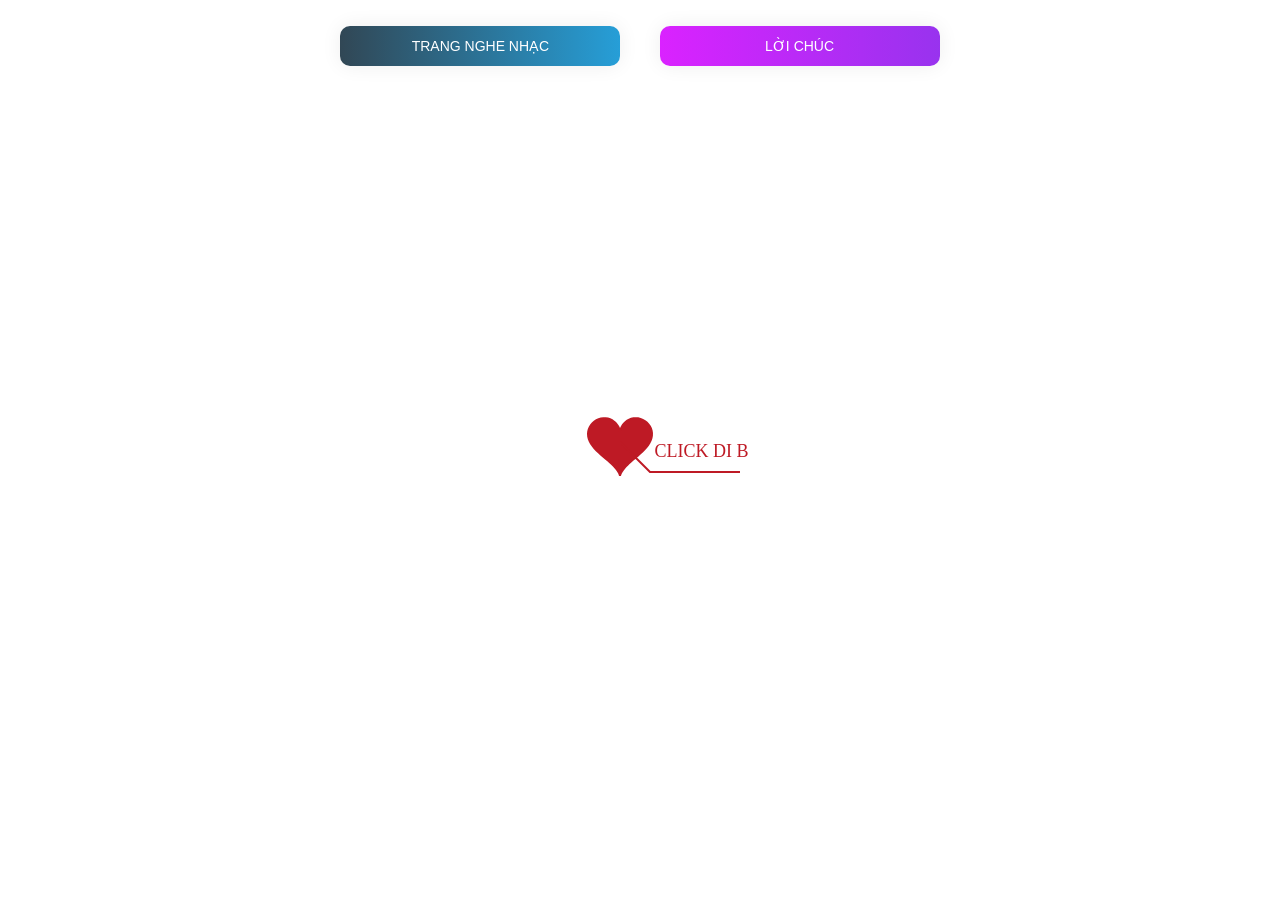
==== timeline.html @ 23359d14 "innit file" ====
﻿<!DOCTYPE html PUBLIC "-//W3C//DTD XHTML 1.0 Strict//EN" "http://www.w3.org/TR/xhtml1/DTD/xhtml1-strict.dtd">
<html xml:lang="en" xmlns="http://www.w3.org/1999/xhtml">
<head>
		<meta http-equiv="Content-Type" content="text/html; charset=UTF-8">
		<link rel="icon" type="image/png" href="./img/CILKGax.png">
		<title>HappybirthdayTL</title>	    
        <link type="text/css" rel="stylesheet" href="./css/default.css">
        <link rel="stylesheet" href="./css/style.css">
		<script type="text/javascript" src="./js/jquery.min.js"></script>
		<script type="text/javascript" src="./js/jscex.min.js"></script>
		<script type="text/javascript" src="./js/jscex-parser.js"></script>
		<script type="text/javascript" src="./js/jscex-jit.js"></script>
		<script type="text/javascript" src="./js/jscex-builderbase.min.js"></script>
		<script type="text/javascript" src="./js/jscex-async.min.js"></script>
		<script type="text/javascript" src="./js/jscex-async-powerpack.min.js"></script>
		<script type="text/javascript" src="./js/functions.js" charset="utf-8"></script>
		<script type="text/javascript" src="./js/love.js" charset="utf-8"></script>
	    <style type="text/css"></style>

</head>
    <body>
        <div class="buttons">
            <a href="index.html" class="btn btn-bir">trang nghe nhạc</a>
            <a href="timeline.html" class="btn btn-timeline">Lời Chúc</a>
        </div>
        <div id="main">
             <div id="wrap">
                <div id="text">
			        <div id="code">
			      <font color="#3500ff"><span class="say">Chúc mừng sinh nhật Thuỳ Linh nhaa</span><br>
						<span class="say">Chúc b có một tuổi mới thật vui vẻ, hạnh phúc, thành công nha</span><br>
                        <span class="say">(t có nhớ là b mong muốn được đi trao đổi chúc bạn được chọn để ht ước nguyện nha<3)</span><br>
						<span class="say">Tuổi mới mong b đón nhận được nhiều nguồn năng lượng tích cực</span><br>
						<span class="say">Đặc biệt là không nên suy nghĩ tiêu cực nữa nghen😊</span><br>
						<span class="say">Hãy cứ là chính mình (vượt qua được chính mình của 20t càng tốt hì)</span><br>
						<span class="say">Đây là món quà cũng như tấm lòng nho nhỏ của tớ</span><br>
						<span class="say">T nghĩ nó rất là xấu nhưng mong b nhận cho tớ vui nhé💙</span><br>
						<span class="say">Trong thời gian thi cử vừa qua t bị thiếu ngủ quá:(( nên có nói với làm gì sai </span><br>
						<span class="say">Mong bạm bỏ qua và chỉ ra cho t rút kinh nghiệm nhé😊</span><br>
						<span class="say">---------------------------------------------------------</span><br>
						<span class="say">Cuối cùng t rất vui khi được lm quen với bạn😁</span><br>
						<span class="say"><span class="space"></span> VÀ....</span><br>


						<span class="say">Chúc bạn sinh nhật vui vẻ một lần nữa nhé🎀🎁.</span><br>

                        <span class="say"><span class="space"></span> 29/01/2026</span>

                           <span class="say"><span class="space"></span>_trquang05_</span>
			  </font></p>
      </div>
                </div>
                <div id="clock-box">
					<span class="STYLE1"> CMSN TL:03/02/200x</span>  
              </div>
                <canvas id="canvas" width="1100" height="680"></canvas>
            </div>
            
        </div>

    <audio id="player" autoplay loop>
        <source src="./music/music.mp3" type="audio/mp3" />
    </audio>
    <script>
    (function(){
        var canvas = $('#canvas');
		
        if (!canvas[0].getContext) {
            $("#error").show();
            return false;        }

        var width = canvas.width();
        var height = canvas.height();        
        canvas.attr("width", width);
        canvas.attr("height", height);
        var opts = {
            seed: {
                x: width / 2 - 20,
                color: "rgb(190, 26, 37)",
                scale: 2
            },
            branch: [
                [535, 680, 570, 250, 500, 200, 30, 100, [
                    [540, 500, 455, 417, 340, 400, 13, 100, [
                        [450, 435, 434, 430, 394, 395, 2, 40]
                    ]],
                    [550, 445, 600, 356, 680, 345, 12, 100, [
                        [578, 400, 648, 409, 661, 426, 3, 80]
                    ]],
                    [539, 281, 537, 248, 534, 217, 3, 40],
                    [546, 397, 413, 247, 328, 244, 9, 80, [
                        [427, 286, 383, 253, 371, 205, 2, 40],
                        [498, 345, 435, 315, 395, 330, 4, 60]
                    ]],
                    [546, 357, 608, 252, 678, 221, 6, 100, [
                        [590, 293, 646, 277, 648, 271, 2, 80]
                    ]]
                ]] 
            ],
            bloom: {
                num: 700,
                width: 1080,
                height: 650,
            },
            footer: {
                width: 1200,
                height: 5,
                speed: 10,
            }
        }

        var tree = new Tree(canvas[0], width, height, opts);
        var seed = tree.seed;
        var foot = tree.footer;
        var hold = 1;

        canvas.click(function(e) {
            var offset = canvas.offset(), x, y;
            x = e.pageX - offset.left;
            y = e.pageY - offset.top;
            if (seed.hover(x, y)) {
                hold = 0; 
                canvas.unbind("click");
                canvas.unbind("mousemove");
                canvas.removeClass('hand');
            }
        }).mousemove(function(e){
            var offset = canvas.offset(), x, y;
            x = e.pageX - offset.left;
            y = e.pageY - offset.top;
            canvas.toggleClass('hand', seed.hover(x, y));
        });

        var seedAnimate = eval(Jscex.compile("async", function () {
            seed.draw();
            while (hold) {
                $await(Jscex.Async.sleep(10));
            }
            while (seed.canScale()) {
                seed.scale(0.95);
                $await(Jscex.Async.sleep(10));
            }
            while (seed.canMove()) {
                seed.move(0, 2);
                foot.draw();
                $await(Jscex.Async.sleep(10));
            }
        }));

        var growAnimate = eval(Jscex.compile("async", function () {
            do {
    	        tree.grow();
                $await(Jscex.Async.sleep(10));
            } while (tree.canGrow());
        }));

        var flowAnimate = eval(Jscex.compile("async", function () {
            do {
    	        tree.flower(2);
                $await(Jscex.Async.sleep(10));
            } while (tree.canFlower());
        }));

        var moveAnimate = eval(Jscex.compile("async", function () {
            tree.snapshot("p1", 240, 0, 610, 680);
            while (tree.move("p1", 500, 0)) {
                foot.draw();
                $await(Jscex.Async.sleep(10));
            }
            foot.draw();
            tree.snapshot("p2", 500, 0, 610, 680);

            canvas.parent().css("background", "url(" + tree.toDataURL('image/png') + ")");
            canvas.css("background", "#ffe");
            $await(Jscex.Async.sleep(300));
            canvas.css("background", "none");
        }));

        var jumpAnimate = eval(Jscex.compile("async", function () {
            var ctx = tree.ctx;
            while (true) {
                tree.ctx.clearRect(0, 0, width, height);
                tree.jump();
                foot.draw();
                $await(Jscex.Async.sleep(25));
            }
        }));

        var textAnimate = eval(Jscex.compile("async", function () {
		    $("#code").show().typewriter();
            $("#clock-box").fadeIn(500);
            while (true) {
                timeElapse(together);
                $await(Jscex.Async.sleep(1000));
            }
        }));

        var runAsync = eval(Jscex.compile("async", function () {
            $await(seedAnimate());
            $await(growAnimate());
            $await(flowAnimate());
            $await(moveAnimate());

            textAnimate().start();

            $await(jumpAnimate());
        }));

        runAsync().start();
    })();
    </script>
</div>
</body>
</html>
---- css/default.css ----
body {
    margin: 0;
    padding: 0;
    /* Ảnh nền của trang thứ 2 nếu bạn muốn thay đổi thì nó tại đây */
    background-image: url("../img/9SHW2XH.jpg");
    background-size: cover;
    background-repeat: no-repeat;
    font-size: 14px;
    font-family: "sans-serif", "sans-serif", sans-serif;
    color: #660086;
    overflow: auto;
}
a {
    color: #00ff45;
    font-size: 14px;
    text-decoration: none;
}
#main {
    width: 100%;
}
#wrap {
    position: relative;
    margin: 0 auto;
    width: 1100px;
    height: 680px;
    margin-top: 10px;
}
#text {
    width: 400px;
    height: 425px;
    left: 60px;
    top: 80px;
    position: absolute;
}
#code {
    display: none;
    font-size: 16px;
}
#clock-box {
    position: absolute;
    left: 60px;
    top: 550px;
    font-size: 28px;
    display: none;
}
#clock-box a {
    font-size: 28px;
    text-decoration: none;
}
#clock {
    margin-left: 48px;
}
#clock .digit {
    font-size: 64px;
}
#canvas {
    margin: 0 auto;
    width: 1100px;
    height: 680px;
}
#error {
    margin: 0 auto;
    text-align: center;
    margin-top: 60px;
    display: none;
}
.hand {
    cursor: pointer;
}
#code {
    width: 500px;
    color: #3b6900;
    font-family: cursive;
}
.space {
    margin-right: 150px;
}
---- css/style.css ----
@import url("https://fonts.googleapis.com/css2?family=Roboto:ital,wght@0,100;0,300;0,400;0,500;0,700;1,300;1,400&display=swap");

/* ================= RESET & GLOBAL ================= */
* {
    margin: 0;
    padding: 0;
    box-sizing: border-box;
}

html {
    scroll-behavior: smooth;
    font-family: "Roboto", sans-serif;
}

body {
    width: 100%;
    max-width: 100%;
    overflow-x: hidden;
}

a {
    text-decoration: none;
}

/* ================= PAGE MAIN ================= */
.page__main {
    background-image: url("../img/background.png");
    background-repeat: no-repeat;
    background-size: cover;
    background-position: center;
    min-height: 100vh;
}

/* ================= BUTTON GROUP ================= */
.buttons {
    display: flex;
    flex-wrap: wrap;
    justify-content: center;
    gap: 1.2rem;
    padding: 1rem;
}

/* ================= BUTTON COMMON ================= */
.btn-bir,
.btn-timeline,
.btn-gallery {
    width: 100%;
    max-width: 280px;
    padding: 12px 20px;
    margin: 10px;
    text-align: center;
    text-transform: uppercase;
    transition: 0.5s;
    background-size: 200% auto;
    color: #fff;
    box-shadow: 0 0 20px #eee;
    border-radius: 10px;
    display: block;
}

/* ================= BUTTON STYLES ================= */
.btn-bir {
    background-image: linear-gradient(
        to right,
        #314755 0%,
        #26a0da 51%,
        #314755 100%
    );
}

.btn-timeline {
    background-image: linear-gradient(
        to right,
        #da22ff 0%,
        #9733ee 51%,
        #da22ff 100%
    );
}

.btn-gallery {
    background-image: linear-gradient(
        to right,
        #02aab0 0%,
        #00cdac 51%,
        #02aab0 100%
    );
}

/* ================= BUTTON HOVER ================= */
.btn-bir:hover,
.btn-timeline:hover,
.btn-gallery:hover {
    background-position: right center;
    color: #fff;
}

/* ================= AVATAR / COVER ================= */
.cover {
    width: clamp(140px, 40vw, 240px);
    height: clamp(140px, 40vw, 240px);
    margin: 3rem auto 0 auto;
    display: block;

    border-radius: 50%;
    border: 5px solid rgb(255, 17, 0);
    box-shadow: 0 0 30px #eee;
}

/* ================= MOBILE OPTIMIZE ================= */
@media (max-width: 600px) {
    .buttons {
        gap: 0.8rem;
    }

    .btn-bir,
    .btn-timeline,
    .btn-gallery {
        font-size: 14px;
    }
}
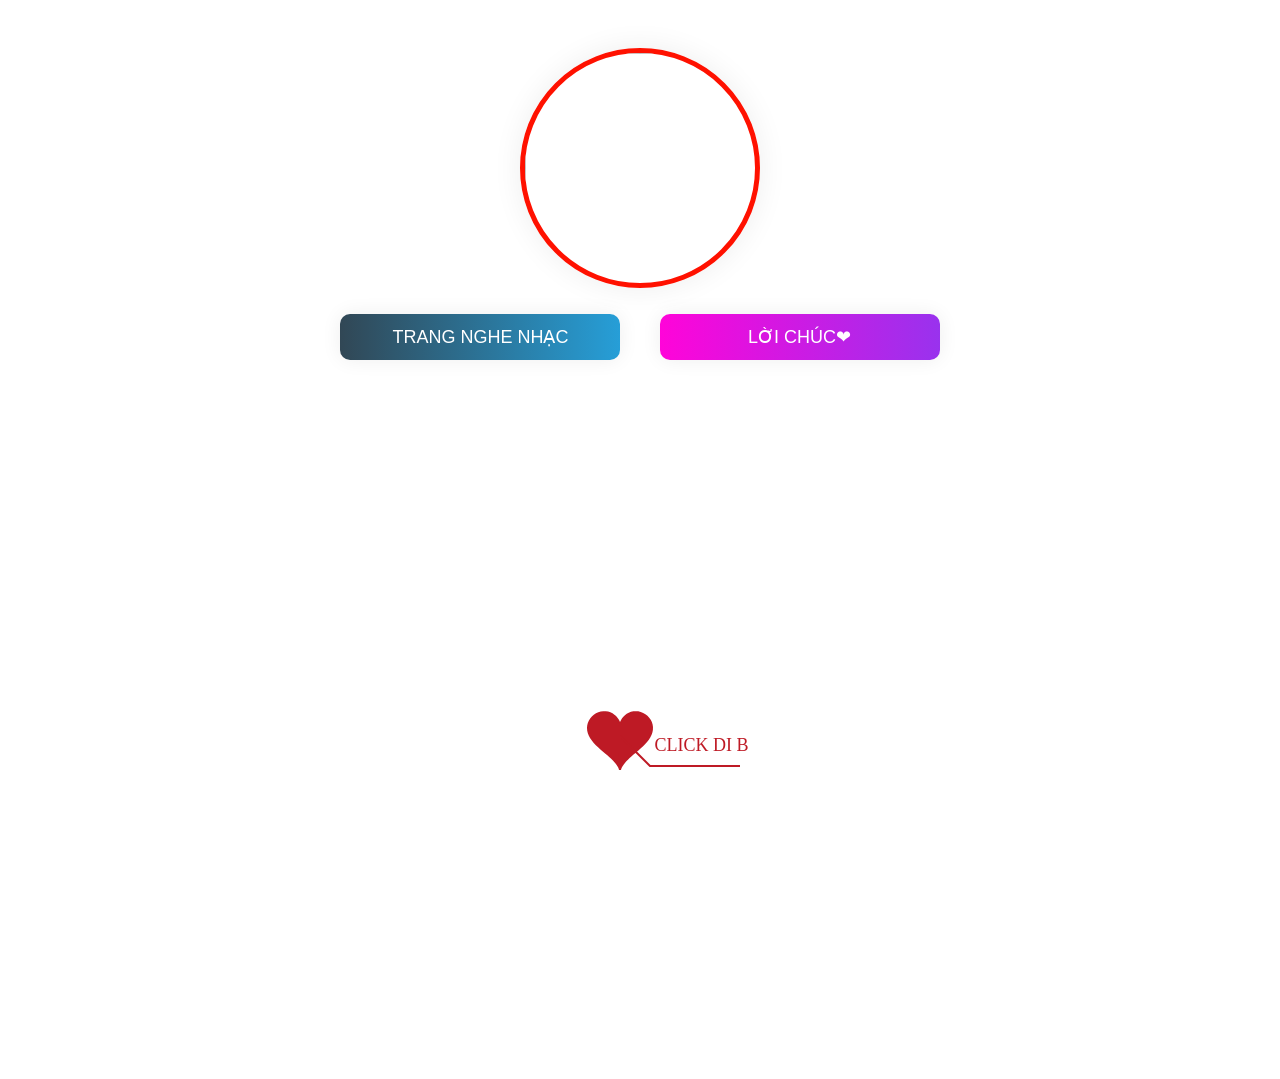
==== commit 8bccf905: "hihihihi" ====
--- a/timeline.html
+++ b/timeline.html
@@ -1,4 +1,4 @@
-﻿<!DOCTYPE html PUBLIC "-//W3C//DTD XHTML 1.0 Strict//EN" "http://www.w3.org/TR/xhtml1/DTD/xhtml1-strict.dtd">
+<!DOCTYPE html PUBLIC "-//W3C//DTD XHTML 1.0 Strict//EN" "http://www.w3.org/TR/xhtml1/DTD/xhtml1-strict.dtd">
 <html xml:lang="en" xmlns="http://www.w3.org/1999/xhtml">
 <head>
 		<meta http-equiv="Content-Type" content="text/html; charset=UTF-8">
@@ -19,39 +19,38 @@
 
 </head>
     <body>
+         <img src="https://scontent.fhan3-5.fna.fbcdn.net/v/t39.30808-6/489375109_2080727679078614_808486477560307834_n.jpg?stp=c0.225.1366.1366a_dst-jpg_s206x206_tt6&_nc_cat=110&ccb=1-7&_nc_sid=50ad20&_nc_eui2=AeHRwqhzXEvzjdJOslc9BHHwZwMxU62Sp4RnAzFTrZKnhHw4UP4fCppZmuuUp7rz1DK7-HYOMxca3Psj-RHfgS6O&_nc_ohc=8XHcmAfw8REQ7kNvwHvScl0&_nc_oc=AdnIZXCi2G-_23SQ6EsxouetGvI5D2LuIdW5fuBai6Vi8imF2HyZHNeI0aSsyPeSpbsT5jCGTEvo2pn8NuBrGKd6&_nc_zt=23&_nc_ht=scontent.fhan3-5.fna&_nc_gid=D7SBEDaAk2ma_v_YItTKbA&oh=00_AftfzbKTzD1DLybFCFjC8DkXEpVh4bCd5K_vOkXG1tIv4w&oe=6983D845" alt="" class="cover" />
         <div class="buttons">
             <a href="index.html" class="btn btn-bir">trang nghe nhạc</a>
-            <a href="timeline.html" class="btn btn-timeline">Lời Chúc</a>
+            <a href="timeline.html" class="btn btn-timeline">Lời Chúc❤</a>
         </div>
         <div id="main">
              <div id="wrap">
                 <div id="text">
 			        <div id="code">
-			      <font color="#3500ff"><span class="say">Chúc mừng sinh nhật Thuỳ Linh nhaa</span><br>
-						<span class="say">Chúc b có một tuổi mới thật vui vẻ, hạnh phúc, thành công nha</span><br>
-                        <span class="say">(t có nhớ là b mong muốn được đi trao đổi chúc bạn được chọn để ht ước nguyện nha<3)</span><br>
-						<span class="say">Tuổi mới mong b đón nhận được nhiều nguồn năng lượng tích cực</span><br>
-						<span class="say">Đặc biệt là không nên suy nghĩ tiêu cực nữa nghen😊</span><br>
+			      <font position="absolute";
+                  size="3.85px" color="#FF0000"><span class="say">Chúc mừng sinh nhật Thuỳ Linh nhaa</span><br>
+                    <span class="say">Bạn xem đến đây thì chắc là nay đúng sinh nhật rùi nè😊🎂</span><br>
+						<span class="say">Chúc b 1 buổi sinh nhật thật bùng lổ nha(nhớ mang bánh kẹo cho t đó😂)</span><br>
+						<span class="say">Chúc b c vui vẻ,ó một tuổi mới thật hạnh phúc, thành công nha</span><br>
+						<span class="say">Đặc biệt là không được suy nghĩ tiêu cực nữa nghen😊</span><br>
 						<span class="say">Hãy cứ là chính mình (vượt qua được chính mình của 20t càng tốt hì)</span><br>
 						<span class="say">Đây là món quà cũng như tấm lòng nho nhỏ của tớ</span><br>
-						<span class="say">T nghĩ nó rất là xấu nhưng mong b nhận cho tớ vui nhé💙</span><br>
-						<span class="say">Trong thời gian thi cử vừa qua t bị thiếu ngủ quá:(( nên có nói với làm gì sai </span><br>
-						<span class="say">Mong bạm bỏ qua và chỉ ra cho t rút kinh nghiệm nhé😊</span><br>
+					  <span class="say">Trong túi t gửi sẽ có thêm một ít đồ tặng bạn nhớ là phải dùng đó nhé😑</span><br>
+						<span class="say">Trong túi có găng tay bạn đi viện sớm với trời đang lạnh thì nên đeo vào cho ấm tay nha</span><br>
+					  <span class="say">Một ít kẹo với socola(không khuyến khích b ăn nhiều nhưng mà nên có trong người để lúc nào bị tụt huyết áp thì có đồ ngọt ăn đỡ nha. Dạo này đang phải trực đêm nữa nên lúc nào mệt thì ăn nha:3,đi trực về nhớ ăn uống ngủ đủ biết giữ sk đó nha đồ cứng đầu à😂😁) </span><br>
+					  <span class="say">T nghĩ nó không được như mọi người tặng nhưng mong b nhận cho tớ vui nhé💙</span><br>
 						<span class="say">---------------------------------------------------------</span><br>
 						<span class="say">Cuối cùng t rất vui khi được lm quen với bạn😁</span><br>
 						<span class="say"><span class="space"></span> VÀ....</span><br>
-
-
 						<span class="say">Chúc bạn sinh nhật vui vẻ một lần nữa nhé🎀🎁.</span><br>
-
-                        <span class="say"><span class="space"></span> 29/01/2026</span>
-
-                           <span class="say"><span class="space"></span>_trquang05_</span>
+                        <span class="say"><span class="space"></span> Ngày đầu tháng:01/02/2026</span><br>
+                           <span class="say" aria-setsize="18px"><span class="space"></span><span class="say"><span class="space"></span>_trquang05_</span>
 			  </font></p>
       </div>
                 </div>
                 <div id="clock-box">
-					<span class="STYLE1"> CMSN TL:03/02/200x</span>  
+					<br><br><br><span class="STYLE1" style="color: #ff04d9;">Thuỳ Linh:03/02</span>  
               </div>
                 <canvas id="canvas" width="1100" height="680"></canvas>
             </div>
--- a/css/default.css
+++ b/css/default.css
@@ -1,41 +1,59 @@
 body {
     margin: 0;
     padding: 0;
-    /* Ảnh nền của trang thứ 2 nếu bạn muốn thay đổi thì nó tại đây */
-    background-image: url("../img/9SHW2XH.jpg");
+    background-image: url("https://png.pngtree.com/background/20250106/original/pngtree-birthday-card-template-design-with-colorful-background-picture-image_16071774.jpg");
     background-size: cover;
+    background-position: center;
     background-repeat: no-repeat;
+
     font-size: 14px;
-    font-family: "sans-serif", "sans-serif", sans-serif;
+    font-family: sans-serif;
     color: #660086;
-    overflow: auto;
+
+    overflow-x: hidden; 
 }
+
 a {
-    color: #00ff45;
-    font-size: 14px;
+    color: #f60404;
+    font-size: 18px;
     text-decoration: none;
 }
+
 #main {
     width: 100%;
 }
+
 #wrap {
     position: relative;
+    margin: 10px auto 0;
+    width: 1100px;
+    height: 680px;
+}
+
+#canvas {
     margin: 0 auto;
     width: 1100px;
     height: 680px;
-    margin-top: 10px;
 }
+
 #text {
     width: 400px;
     height: 425px;
     left: 60px;
     top: 80px;
     position: absolute;
+     
+
 }
+
 #code {
     display: none;
     font-size: 16px;
+    width: 500px;
+    color: #3b6900;
+    font-family: cursive;
 }
+
 #clock-box {
     position: absolute;
     left: 60px;
@@ -43,35 +61,79 @@
     font-size: 28px;
     display: none;
 }
+
 #clock-box a {
     font-size: 28px;
-    text-decoration: none;
 }
+
 #clock {
     margin-left: 48px;
 }
+
 #clock .digit {
     font-size: 64px;
 }
-#canvas {
-    margin: 0 auto;
-    width: 1100px;
-    height: 680px;
-}
+
 #error {
-    margin: 0 auto;
+    margin: 60px auto 0;
     text-align: center;
-    margin-top: 60px;
     display: none;
 }
+
 .hand {
     cursor: pointer;
 }
-#code {
-    width: 500px;
-    color: #3b6900;
-    font-family: cursive;
-}
+
 .space {
     margin-right: 150px;
 }
+
+@media (max-width: 768px) {
+    #wrap,
+    #canvas {
+        width: 100vw;
+        height: auto;
+        transform: scale(0.9);
+        transform-origin: top center;
+    }
+
+    #text {
+        position: relative;
+        width: 90%;
+        height: auto;
+        left: 5%;
+        top: 40px;
+    }
+
+    #clock-box {
+        position: relative;
+        left: 0;
+        top: 0;
+        margin-top: 20px;
+        text-align: center;
+        font-size: 20px;
+    }
+
+    #clock {
+        margin-left: 0;
+    }
+
+    #clock .digit {
+        font-size: 42px;
+    }
+
+    a {
+        font-size: 16px;
+    }
+}
+
+@media (max-width: 480px) {
+    #wrap,
+    #canvas {
+        transform: scale(0.8);
+    }
+
+    #clock .digit {
+        font-size: 36px;
+    }
+}
--- a/css/style.css
+++ b/css/style.css
@@ -16,6 +16,7 @@
     width: 100%;
     max-width: 100%;
     overflow-x: hidden;
+    
 }
 
 a {
@@ -24,7 +25,7 @@
 
 /* ================= PAGE MAIN ================= */
 .page__main {
-    background-image: url("../img/background.png");
+    background-image: url("https://png.pngtree.com/background/20240615/original/pngtree-natures-summer-delight-sunflowers-field-with-a-breathtaking-blue-sky-background-picture-image_9348263.jpg");
     background-repeat: no-repeat;
     background-size: cover;
     background-position: center;
@@ -57,7 +58,21 @@
     border-radius: 10px;
     display: block;
 }
+.message {
+    font-size: 22px;
+    line-height: 1.7;
+    color: #3a07f5; 
+    font-weight: 600;
 
+    background: rgba(255, 255, 255, 0.65);
+    padding: 12px 16px;
+    border-radius: 10px;
+    max-width: 98%;
+     text-align: center;
+    margin-left: 22.5px; 
+
+
+}
 /* ================= BUTTON STYLES ================= */
 .btn-bir {
     background-image: linear-gradient(
@@ -71,7 +86,7 @@
 .btn-timeline {
     background-image: linear-gradient(
         to right,
-        #da22ff 0%,
+        #ff04d9 0%,
         #9733ee 51%,
         #da22ff 100%
     );
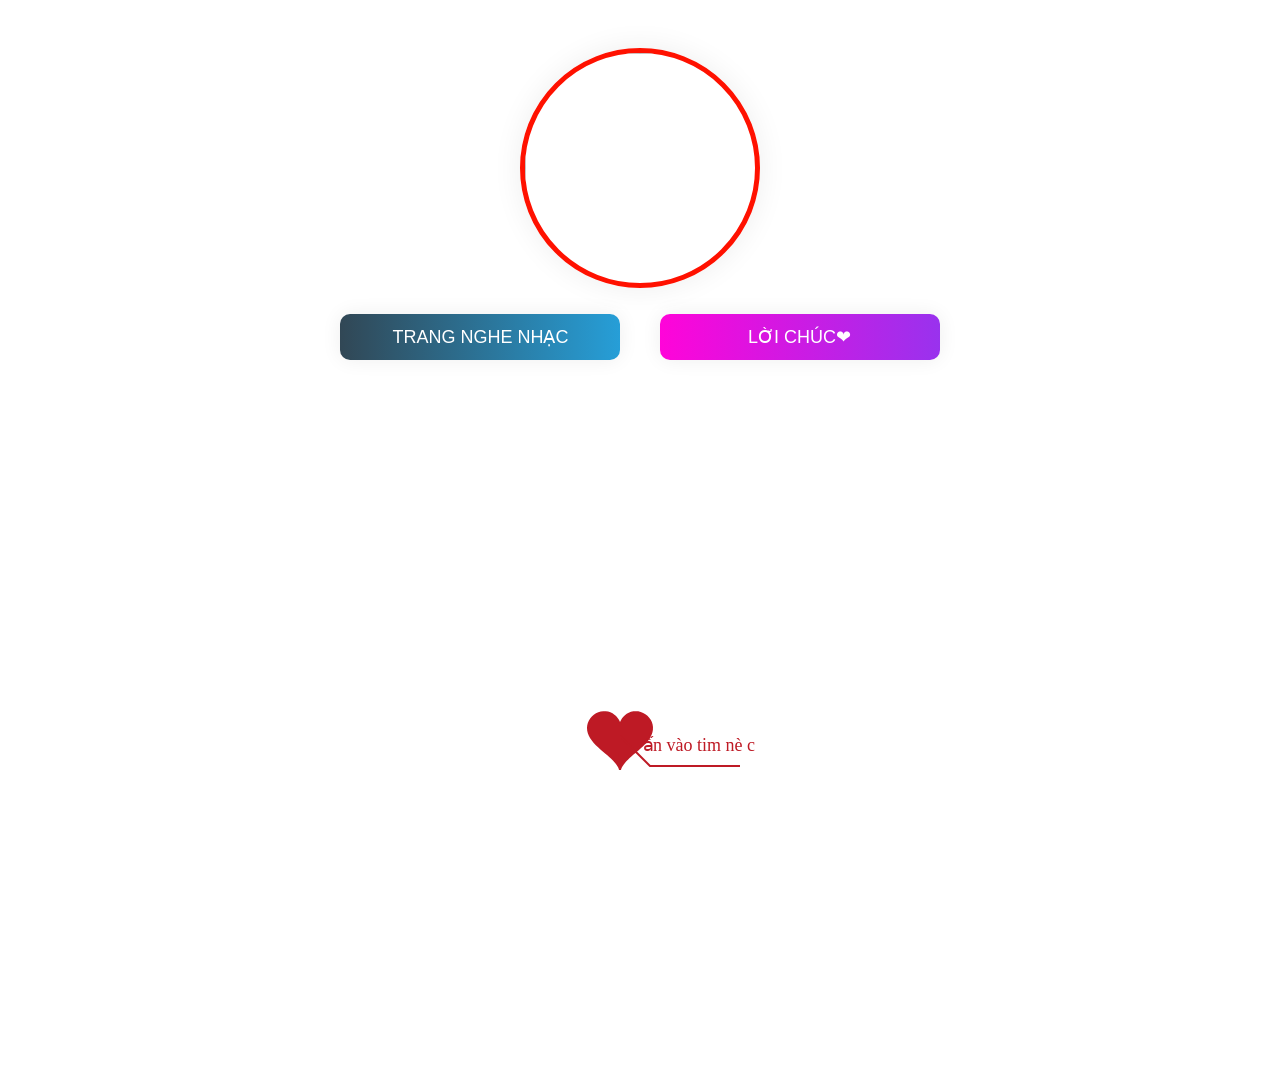
==== commit 1763c24b: "TN2 FIX" ====
--- a/timeline.html
+++ b/timeline.html
@@ -3,7 +3,7 @@
 <head>
 		<meta http-equiv="Content-Type" content="text/html; charset=UTF-8">
 		<link rel="icon" type="image/png" href="./img/CILKGax.png">
-		<title>HappybirthdayTL</title>	    
+		<title>HappybirthdayTN</title>	    
         <link type="text/css" rel="stylesheet" href="./css/default.css">
         <link rel="stylesheet" href="./css/style.css">
 		<script type="text/javascript" src="./js/jquery.min.js"></script>
@@ -19,7 +19,7 @@
 
 </head>
     <body>
-         <img src="https://scontent.fhan3-5.fna.fbcdn.net/v/t39.30808-6/489375109_2080727679078614_808486477560307834_n.jpg?stp=c0.225.1366.1366a_dst-jpg_s206x206_tt6&_nc_cat=110&ccb=1-7&_nc_sid=50ad20&_nc_eui2=AeHRwqhzXEvzjdJOslc9BHHwZwMxU62Sp4RnAzFTrZKnhHw4UP4fCppZmuuUp7rz1DK7-HYOMxca3Psj-RHfgS6O&_nc_ohc=8XHcmAfw8REQ7kNvwHvScl0&_nc_oc=AdnIZXCi2G-_23SQ6EsxouetGvI5D2LuIdW5fuBai6Vi8imF2HyZHNeI0aSsyPeSpbsT5jCGTEvo2pn8NuBrGKd6&_nc_zt=23&_nc_ht=scontent.fhan3-5.fna&_nc_gid=D7SBEDaAk2ma_v_YItTKbA&oh=00_AftfzbKTzD1DLybFCFjC8DkXEpVh4bCd5K_vOkXG1tIv4w&oe=6983D845" alt="" class="cover" />
+         <img src="https://avatarngau.sbs/wp-content/uploads/2025/05/avatar-hoa-hong-5.jpg" alt="" class="cover" />
         <div class="buttons">
             <a href="index.html" class="btn btn-bir">trang nghe nhạc</a>
             <a href="timeline.html" class="btn btn-timeline">Lời Chúc❤</a>
@@ -28,29 +28,29 @@
              <div id="wrap">
                 <div id="text">
 			        <div id="code">
-			      <font position="absolute";
-                  size="3.85px" color="#FF0000"><span class="say">Chúc mừng sinh nhật Thuỳ Linh nhaa</span><br>
-                    <span class="say">Bạn xem đến đây thì chắc là nay đúng sinh nhật rùi nè😊🎂</span><br>
-						<span class="say">Chúc b 1 buổi sinh nhật thật bùng lổ nha(nhớ mang bánh kẹo cho t đó😂)</span><br>
-						<span class="say">Chúc b c vui vẻ,ó một tuổi mới thật hạnh phúc, thành công nha</span><br>
-						<span class="say">Đặc biệt là không được suy nghĩ tiêu cực nữa nghen😊</span><br>
-						<span class="say">Hãy cứ là chính mình (vượt qua được chính mình của 20t càng tốt hì)</span><br>
-						<span class="say">Đây là món quà cũng như tấm lòng nho nhỏ của tớ</span><br>
-					  <span class="say">Trong túi t gửi sẽ có thêm một ít đồ tặng bạn nhớ là phải dùng đó nhé😑</span><br>
-						<span class="say">Trong túi có găng tay bạn đi viện sớm với trời đang lạnh thì nên đeo vào cho ấm tay nha</span><br>
-					  <span class="say">Một ít kẹo với socola(không khuyến khích b ăn nhiều nhưng mà nên có trong người để lúc nào bị tụt huyết áp thì có đồ ngọt ăn đỡ nha. Dạo này đang phải trực đêm nữa nên lúc nào mệt thì ăn nha:3,đi trực về nhớ ăn uống ngủ đủ biết giữ sk đó nha đồ cứng đầu à😂😁) </span><br>
-					  <span class="say">T nghĩ nó không được như mọi người tặng nhưng mong b nhận cho tớ vui nhé💙</span><br>
-						<span class="say">---------------------------------------------------------</span><br>
-						<span class="say">Cuối cùng t rất vui khi được lm quen với bạn😁</span><br>
-						<span class="say"><span class="space"></span> VÀ....</span><br>
-						<span class="say">Chúc bạn sinh nhật vui vẻ một lần nữa nhé🎀🎁.</span><br>
-                        <span class="say"><span class="space"></span> Ngày đầu tháng:01/02/2026</span><br>
+			      <font
+                  size="3.85px" color="#FF0000"><span class="say">Chúc mừng sinh nhật Thanh Nhàn nhaa</span><br>
+                    <span class="say">Chúc cô giáo thêm 1 tuổi mới thật vui vẻ, hạnh phúc, xinh đẹp nè🎂</span><br>
+						<span class="say">Mong rằng tuổi mới của cậu sẽ tràn ngập những điều dịu dàng</span><br>
+						<span class="say">Như cách cậu nhẹ nhàng xuất hiện trong list tin nhắn của tớ vậy🙄 </span><br>
+						<span class="say">2 tuần vừa rồi đã làm cậu nhiều áp lực rồi, nay là lúc nghỉ ngơi nhé</span><br>
+						<span class="say">Đi ăn liên hoan với bạn của cậu nào😁</span><br>
+						<span class="say"> Còn tớ hẹn cậu chủ nhật nhé đc ko nè </span><br>
+						<span class="say"></span>Cảm ơn cậu đã xem đến đây mặc dù tớ biết nó không được hấp dẫn lắm😊<br>
+						<span class="say">------------------------------------------------------</span><br>
+						<span class="say">Sẽ thật tuyệt nếu được đón thêm nhiều sinh nhật cùng cậu nữa💙</span><br>
+						<span class="say">Cô giáo xinh đẹp, dịu dàng của ...</span><br>
+                        <span class="say">Tớ nghĩ cậu là người luôn tự thu mình tự giải quyết mọi vấn đề nhưng...</span><br>
+                        <span class="say">Tớ hi vọng một ngày nào đó tớ được đồng hành để chia sẻ áp lực và giải quyết vấn đề cùng cậu💙</span><br>
+                        <span class="say"><span class="space"></span> VÀ....</span><br>
+						<span class="say">Chúc cậu sinh nhật vui vẻ một lần nữa nhé🎀🎁.</span><br>
+                        <span class="say"><span class="space"></span>Thứ 3: 12/05/2026</span><br>
                            <span class="say" aria-setsize="18px"><span class="space"></span><span class="say"><span class="space"></span>_trquang05_</span>
-			  </font></p>
+                        </font></p>
       </div>
                 </div>
                 <div id="clock-box">
-					<br><br><br><span class="STYLE1" style="color: #ff04d9;">Thuỳ Linh:03/02</span>  
+					<br><br><br><br><br><span class="STYLE1" style="color: #ff04d9;">Thanh Nhàn👩‍🏫: 16/05/2005</span>  
               </div>
                 <canvas id="canvas" width="1100" height="680"></canvas>
             </div>
--- a/css/default.css
+++ b/css/default.css
@@ -1,3 +1,13 @@
+
+* {
+    box-sizing: border-box;
+}
+
+html, body {
+    width: 100%;
+    overflow-x: hidden;
+}
+
 body {
     margin: 0;
     padding: 0;
@@ -5,17 +15,21 @@
     background-size: cover;
     background-position: center;
     background-repeat: no-repeat;
-
+    min-height: 100dvh; 
     font-size: 14px;
     font-family: sans-serif;
     color: #660086;
+}
 
-    overflow-x: hidden; 
+.say {
+
+    background: rgba(255, 255, 255, 0.893);
 }
+
 
 a {
     color: #f60404;
-    font-size: 18px;
+    font-size: clamp(14px, 4vw, 18px);
     text-decoration: none;
 }
 
@@ -23,55 +37,59 @@
     width: 100%;
 }
 
+
 #wrap {
     position: relative;
     margin: 10px auto 0;
-    width: 1100px;
-    height: 680px;
+    width: min(1100px, 100%);
+    aspect-ratio: 1100 / 680;  
 }
 
 #canvas {
-    margin: 0 auto;
-    width: 1100px;
-    height: 680px;
+    width: 100%;
+    height: 100%;
+    display: block;
+    object-fit: cover; 
 }
 
+
 #text {
-    width: 400px;
-    height: 425px;
-    left: 60px;
-    top: 80px;
     position: absolute;
-     
-
+    width: clamp(200px, 36%, 400px);
+    left: 5.5%;  
+    top: 11.8%;  
+    height: auto;
+    min-height: 0;
 }
 
 #code {
     display: none;
-    font-size: 16px;
-    width: 500px;
+    font-size: clamp(12px, 1.5vw, 16px);
+    width: 100%;
+    max-width: 500px;
     color: #3b6900;
     font-family: cursive;
 }
 
+
 #clock-box {
     position: absolute;
-    left: 60px;
-    top: 550px;
-    font-size: 28px;
+    left: 5.5%;
+    top: 80.9%;  
+    font-size: clamp(16px, 2.5vw, 28px);
     display: none;
 }
 
 #clock-box a {
-    font-size: 28px;
+    font-size: inherit;
 }
 
 #clock {
-    margin-left: 48px;
+    margin-left: 4.4%;  
 }
 
 #clock .digit {
-    font-size: 64px;
+    font-size: clamp(30px, 5.8vw, 64px);
 }
 
 #error {
@@ -85,31 +103,68 @@
 }
 
 .space {
-    margin-right: 150px;
+    margin-right: clamp(20px, 13.6vw, 150px);
 }
 
+
 @media (max-width: 768px) {
-    #wrap,
+
+    
+    #wrap {
+        aspect-ratio: unset;
+        height: auto;
+        display: flex;
+        flex-direction: column;
+        align-items: center;
+        gap: 12px;
+        padding-bottom: 20px;
+    }
+
+@media (max-width: 430px) {
+    #text {
+        width: 96%;
+        font-size: 14px;
+    }
+
+    #clock .digit {
+        font-size: 28px;
+    }
+}
     #canvas {
-        width: 100vw;
+        width: 100%;
         height: auto;
-        transform: scale(0.9);
-        transform-origin: top center;
+        border-radius: 0;
+    }
+
+    img {
+        max-width: 100%;
+        height: auto;
+        display: block;
     }
 
     #text {
         position: relative;
-        width: 90%;
-        height: auto;
-        left: 5%;
-        top: 40px;
+        width: 92%;
+        left: unset;
+        top: unset;
+        background: rgba(255, 255, 255, 0.75);
+        padding: 14px 16px;
+        border-radius: 14px;
+        font-size: 15px;
+        line-height: 1.6;
+        color: #ff0066;
+        text-shadow:
+            1px 1px 0 #fff,
+           -1px 1px 0 #fff,
+            1px -1px 0 #fff,
+           -1px -1px 0 #fff;
     }
 
     #clock-box {
         position: relative;
-        left: 0;
-        top: 0;
-        margin-top: 20px;
+        left: unset;
+        top: unset;
+        width: 92%;
         text-align: center;
         font-size: 20px;
     }
@@ -119,21 +174,22 @@
     }
 
     #clock .digit {
-        font-size: 42px;
+        font-size: 34px;
     }
 
-    a {
-        font-size: 16px;
+    .space {
+        margin-right: 0;
     }
 }
 
 @media (max-width: 480px) {
-    #wrap,
-    #canvas {
-        transform: scale(0.8);
+    #text {
+        font-size: 14px;
+        padding: 12px 14px;
+        width: 96%;
     }
 
     #clock .digit {
-        font-size: 36px;
+        font-size: 30px;
     }
 }
--- a/css/style.css
+++ b/css/style.css
@@ -25,7 +25,7 @@
 
 /* ================= PAGE MAIN ================= */
 .page__main {
-    background-image: url("https://png.pngtree.com/background/20240615/original/pngtree-natures-summer-delight-sunflowers-field-with-a-breathtaking-blue-sky-background-picture-image_9348263.jpg");
+    background-image: url("https://png.pngtree.com/thumb_back/fh260/background/20190223/ourmid/pngtree-hand-painted-natural-green-landscape-background-material-leafgrasslandbeautifulleavesflatbackgroundadnatural-scenerybeautiful-scenerybeautiful-image_75478.jpg");
     background-repeat: no-repeat;
     background-size: cover;
     background-position: center;
